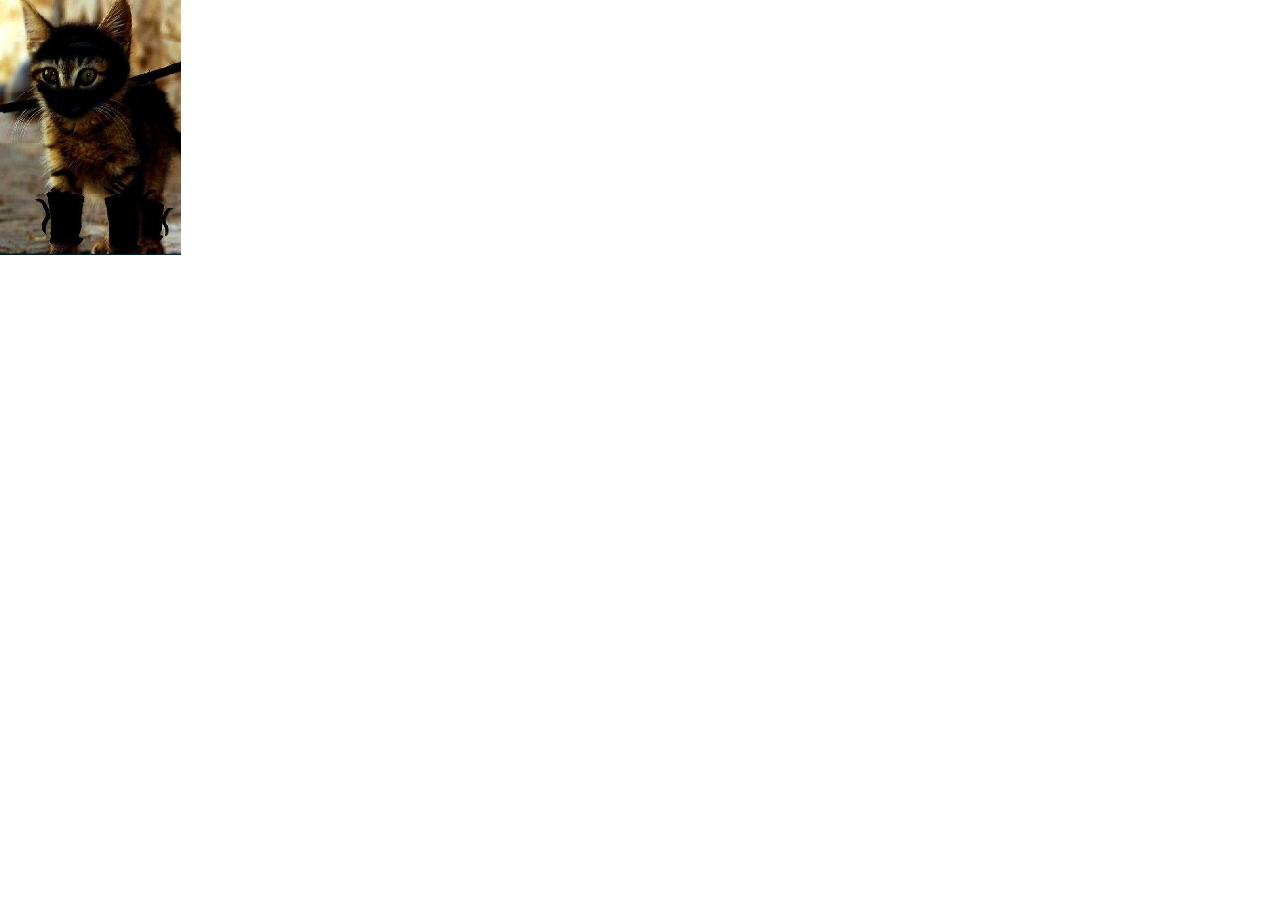
==== puzzle/index.html @ b039cb40 "Add initial files for Puzzle assignment" ====
<!DOCTYPE html>
<html>
	<head>
		<title>U w U</title>
		<meta charset="utf-8"/>
		<link rel="stylesheet" href="style.css"/>
		<script src="jquery-3.4.1.min.js"></script>
		<script src="script.js"></script>
	</head>
	<body>
		<div id=container>
			<img src="img/cat0.png">
			<img src="img/cat1.png">
			<img src="img/cat2.png">
			<img src="img/cat3.png">
			<img src="img/cat4.png">
		</div>
	</body>
</html>
---- puzzle/style.css ----
* {
	margin:		0px;
	padding:	0px;
}
#container {
	margin:				0 auto;
	display: 			grid;
	grid-template-columns:		1fr;
}
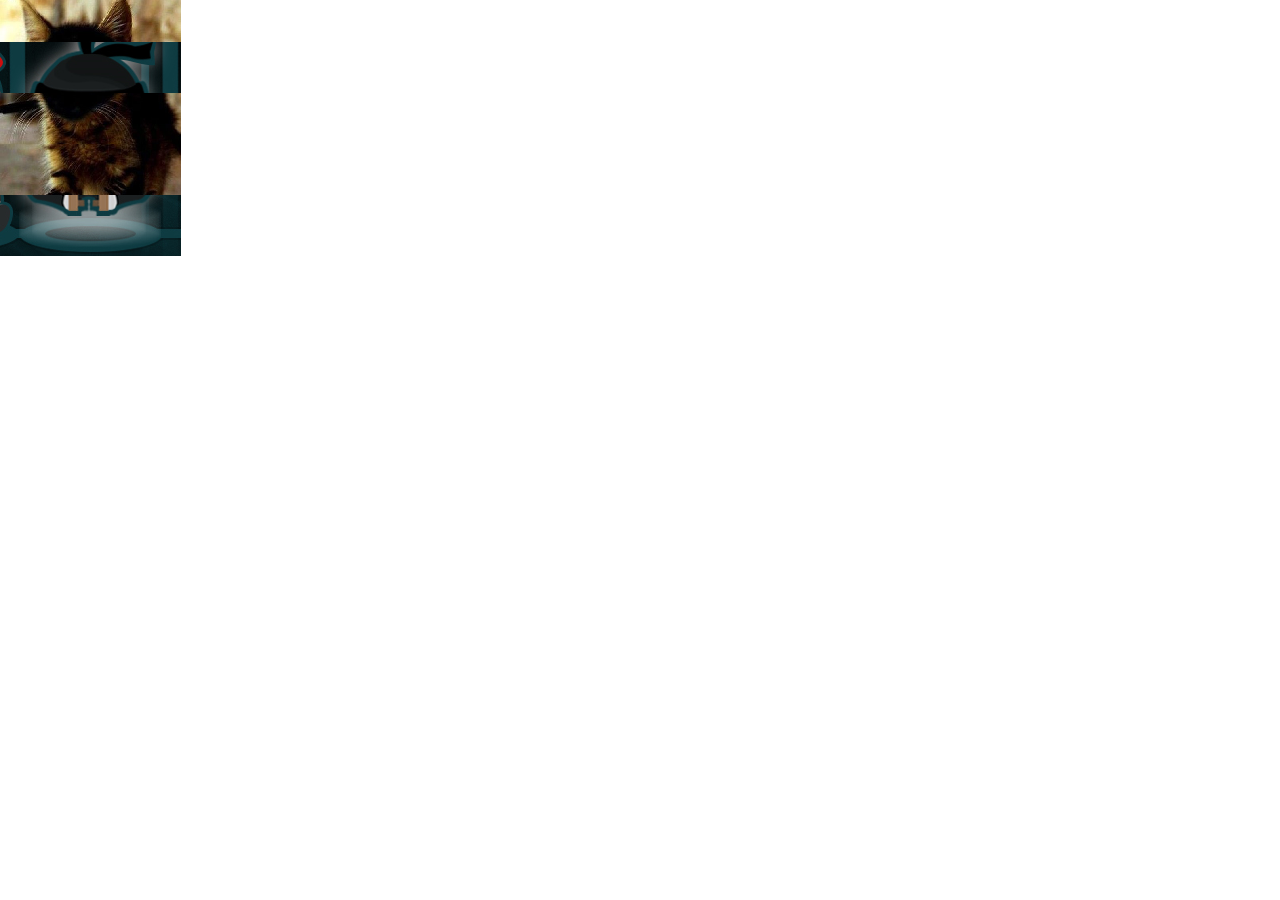
==== commit 9d888ff2: "Finish draft for puzzle assignment finished toggleImage function" ====
--- a/puzzle/index.html
+++ b/puzzle/index.html
@@ -9,11 +9,11 @@
 	</head>
 	<body>
 		<div id=container>
-			<img src="img/cat0.png">
-			<img src="img/cat1.png">
-			<img src="img/cat2.png">
-			<img src="img/cat3.png">
-			<img src="img/cat4.png">
+			<img src="img/cat0.png" src-alt="img/ninja0.png">
+			<img src="img/ninja1.png" src-alt="img/cat1.png">
+			<img src="img/cat2.png" src-alt="img/ninja2.png">
+			<img src="img/cat3.png" src-alt="img/ninja3.png">
+			<img src="img/ninja4.png" src-alt="img/cat4.png">
 		</div>
 	</body>
 </html>
